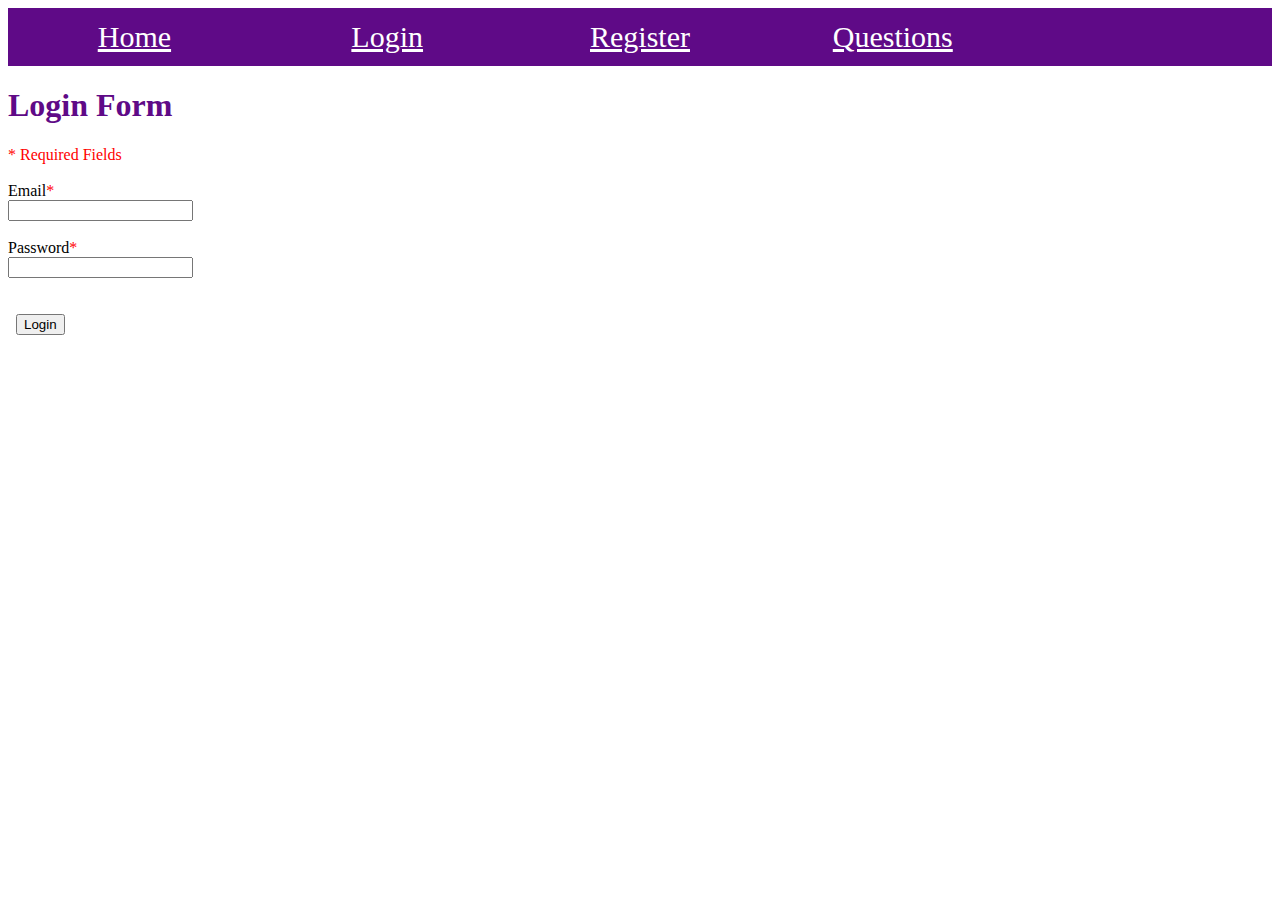
==== login.html @ f0cd6dee "Adding login, questions, and registration forms file" ====
<!DOCTYPE html>
<html lang="en-US">

<head>
    <meta charset="utf-8">
    <meta name="viewport" content="width=device-width, initial-scale=1">
    <title>Login Form</title>

    <link href='https://fonts.googleapis.com/css?family=Roboto:400,300,500,100' rel='stylesheet' type='text/css'>
    <link rel="stylesheet" type="text/css" href="style.css"> 
</head>

<body id="login_body">

<!-- Header Menu -->

<nav id="nav_menu">
    <a href="index.html" class="home">Home</a>
    <!--<a href="aboutme.html">About Me</a>-->
    <a href="login.html" class="login_active">Login</a>
    <a href="register.html">Register</a>
    <a href="questions.html">Questions</a>
</nav>

<!-- Main Container -->
<main id="main_login">
    <h1 id="login_header">Login Form</h1>
    <span style="color: red; ">* Required Fields</span><br><br>

    <!-- Form for PHP -->
    <form action="display_login.php" method="post" id="login_form">
        <div id="login_data">
            <label>Email<span style="color: red; ">*</span></label><br>
            <input type="email" name="email_address" id="login_email_address"><br><br>

            <label>Password<span style="color: red; ">*</span></label><br>
            <input type="password" name="password" id="login_password"><br><br><br>
        </div>

        <div id="login_button">
            <label>&nbsp;</label>
            <input type="submit" value ="Login" id="login_submit_button"><br>
        </div>
    </form>
</main>
</body>

</html>
---- style.css ----
/* Home Page - index.html*/

#home_page {
    margin:0;
    font-family: Arial, Helvetica, sans-serif;}

#nav_menu {
    width:100%;
    margin: auto;
    background-color: #5F0A87;
    text-align: center;
    overflow: auto;}

#nav_menu a{
    float: left;
    width: 20%;
    text-align: center;
    padding: 12px 0;
    color: white;
    font-size: 30px;}

#nav_menu a:hover {
    background-color: #730099;}

#nav_menu a.home {
    background-color: #5F0A87;} /*Perfect color Purple*/

/* Login Form */


#login_header{
    color: #5F0A87;
}
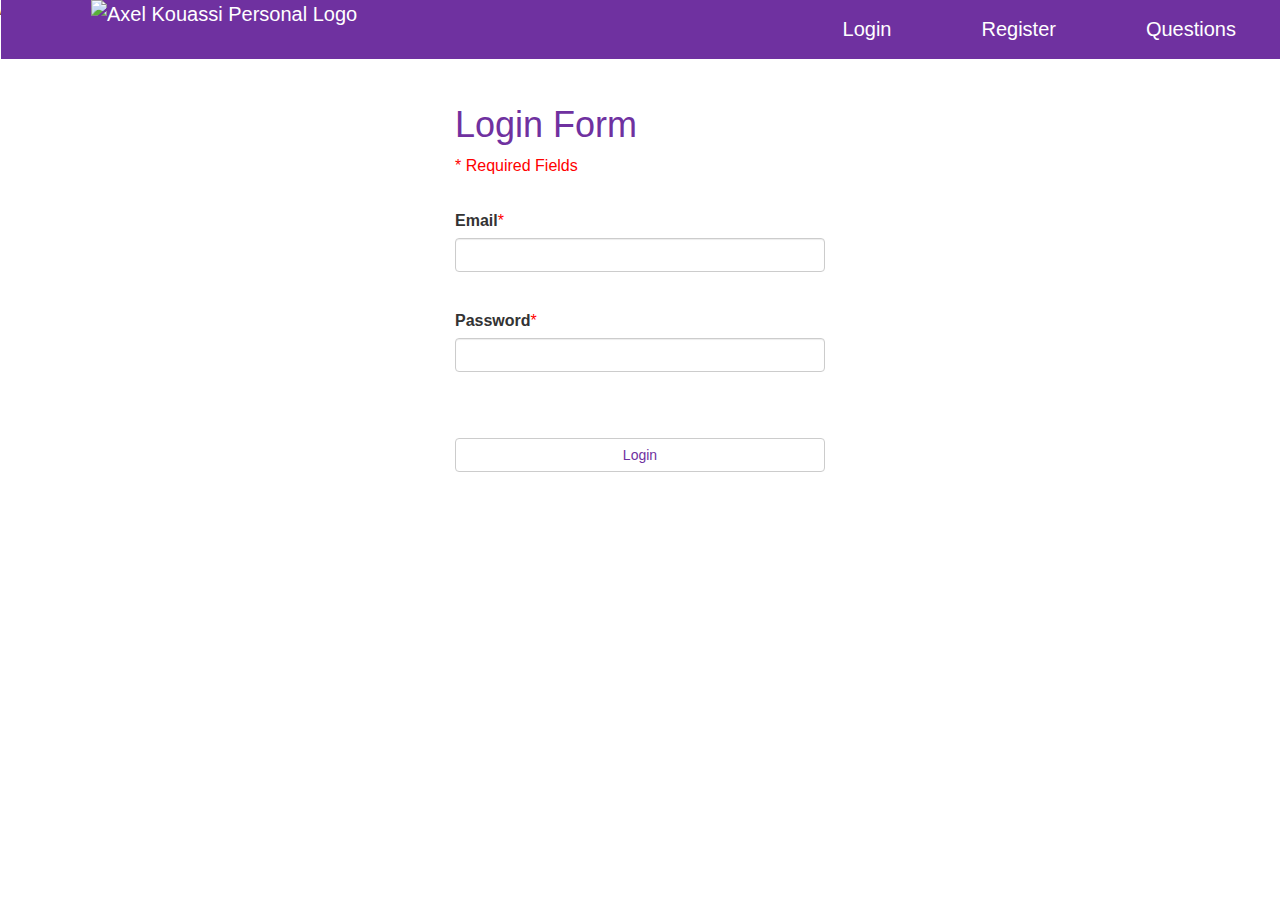
==== commit 4f66724a: "Adding CSS and Boostrap styling to all pages" ====
--- a/login.html
+++ b/login.html
@@ -2,44 +2,69 @@
 <html lang="en-US">
 
 <head>
+    <!--Bootstrap-->
     <meta charset="utf-8">
     <meta name="viewport" content="width=device-width, initial-scale=1">
+    <link rel="stylesheet" href="https://maxcdn.bootstrapcdn.com/bootstrap/3.4.0/css/bootstrap.min.css">
+    <script src="https://ajax.googleapis.com/ajax/libs/jquery/3.4.1/jquery.min.js"></script>
+    <script src="https://maxcdn.bootstrapcdn.com/bootstrap/3.4.0/js/bootstrap.min.js"></script>
+
+    <!--Favicon-->
+    <link rel="apple-touch-icon" sizes="180x180" href="favicon/apple-touch-icon.png">
+    <link rel="icon" type="image/png" sizes="32x32" href="favicon/favicon-32x32.png">
+    <link rel="icon" type="image/png" sizes="16x16" href="favicon/favicon-16x16.png">
+    <link rel="manifest" href="favicon/site.webmanifest">
+
+    <!--Website Title-->
     <title>Login Form</title>
 
+    <!--Google Fonts-->
     <link href='https://fonts.googleapis.com/css?family=Roboto:400,300,500,100' rel='stylesheet' type='text/css'>
-    <link rel="stylesheet" type="text/css" href="style.css"> 
+
+    <!--CSS-->
+    <link rel="stylesheet" href="style.css" type="text/css" >
+
 </head>
 
-<body id="login_body">
+<body id="home_page">
 
-<!-- Header Menu -->
+//Top bar menu
+<div class="navbar">
+    <nav id="nav_menu">
+        <a href="index.html">
+            <img src="images/logo1.jpg" alt = "Axel Kouassi Personal Logo" id = "logo"></a>
+        <a href="questions.html"class ="right_align">Questions</a>
+        <a href="register.html"class ="right_align">Register</a>
+        <a href="login.html" class ="right_align">Login</a>
+    </nav>
+</div>
 
-<nav id="nav_menu">
-    <a href="index.html" class="home">Home</a>
-    <!--<a href="aboutme.html">About Me</a>-->
-    <a href="login.html" class="login_active">Login</a>
-    <a href="register.html">Register</a>
-    <a href="questions.html">Questions</a>
-</nav>
 
 <!-- Main Container -->
 <main id="main_login">
-    <h1 id="login_header">Login Form</h1>
-    <span style="color: red; ">* Required Fields</span><br><br>
+
+
 
     <!-- Form for PHP -->
-    <form action="display_login.php" method="post" id="login_form">
+    <form action="display_login.php" method="post" id="login_form" class ="form">
+        <h1 id="login_header">Login Form</h1>
+        <p style="color: red; ">* Required Fields</p><br>
         <div id="login_data">
-            <label>Email<span style="color: red; ">*</span></label><br>
-            <input type="email" name="email_address" id="login_email_address"><br><br>
+            <div class="form-group">
+                <label for="login_email_address">Email</label><span style="color: red; ">*</span>
+                <input type="email" name="email_address" class="form-control" id="login_email_address">
+            </div><br>
 
-            <label>Password<span style="color: red; ">*</span></label><br>
-            <input type="password" name="password" id="login_password"><br><br><br>
-        </div>
+            <div class="form-group">
+                <label for="login_password">Password</label><span style="color: red; ">*</span>
+                <input type="password" name="password" class="form-control" id="login_password">
+            </div>
+
+        </div><br>
 
         <div id="login_button">
             <label>&nbsp;</label>
-            <input type="submit" value ="Login" id="login_submit_button"><br>
+            <input type="submit" class="btn btn-default btn-block" value ="Login" id="login_submit_button"><br>
         </div>
     </form>
 </main>
--- a/style.css
+++ b/style.css
@@ -4,44 +4,73 @@
     margin:0;
     font-family: Arial, Helvetica, sans-serif;}
 
+#logo{
+    max-height: 60px;
+    height: auto;
+    max-width: 100%;
+    border: 0;
+    vertical-align: middle;
+    padding-left:90px;
+    float: left;
+}
+
 #nav_menu {
+    margin : 0;
+    top: 0;
+    position: fixed;
+    background-color: #6F31A0;/*#5F0A87;*/
     width:100%;
-    margin: auto;
-    background-color: #5F0A87;
-    text-align: center;
     overflow: auto;}
 
 #nav_menu a{
-    float: left;
-    width: 20%;
-    text-align: center;
-    padding: 12px 0;
-    color: white;
-    font-size: 30px;}
 
-#nav_menu a:hover {
-    background-color: #730099;}
+    color: white /*#5F0A87*/;
+    font-size: 20px;
+}
 
-#nav_menu a.home {
-    background-color: #5F0A87;} /*Perfect color Purple*/
+.right_align{
+    float: right;
+    padding: 15px 45px;
+}
 
-/* Login Form */
+#picture{
+    width: 100%;
+    height: auto;
+    overflow: hidden;}
+
+/* Give purple color to button*/
+.btn{
+    color: #6F31A0;
+}
+
+/* Give purple color to all h1 elements*/
+h1{
+    color: #6F31A0;
+}
+
+.navbar{
+    max-width: 100%;
+    margin: 0;
+    padding: 0;
+}
+
+.form  {
+    max-width: 400px;
+    padding: 15px;
+    margin: 0 auto;
+    position: relative;
+    height: auto;
+    font-size: 16px;
+    /*
+
+    position: relative;*/
+}
+
+h1 {
+
+    margin-bottom: 10px;}
+
+btn btn-default btn-block{
+    background-color: #6F31A0;}
 
 
-#login_header{
-    color: #5F0A87;
-}
-
-
-
-
-
-
-
-
-
-
-
-
-
-
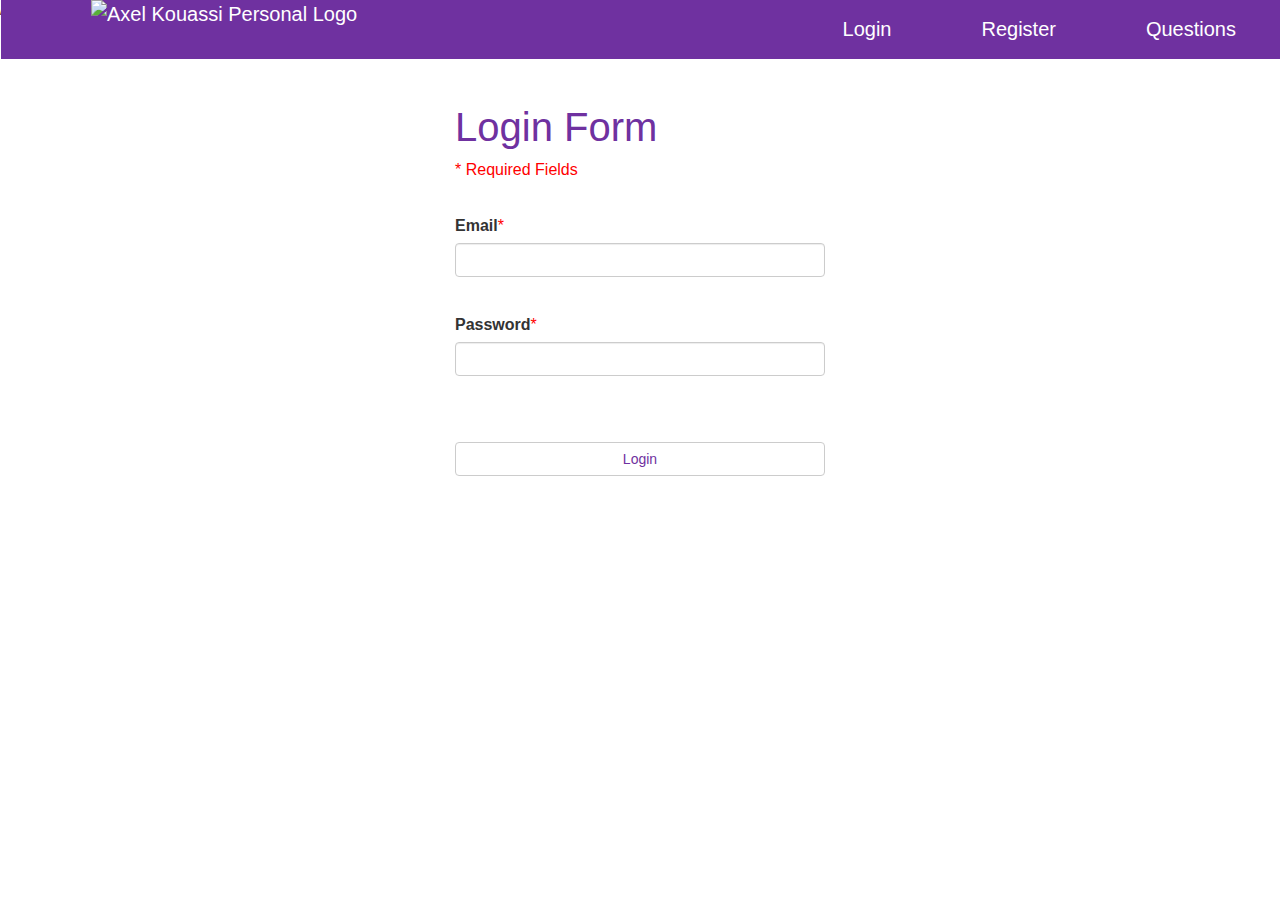
==== commit 728a9354: "changing questions.html to php" ====
--- a/login.html
+++ b/login.html
@@ -43,10 +43,10 @@
 <!-- Main Container -->
 <main id="main_login">
 
-
-
     <!-- Form for PHP -->
     <form action="display_login.php" method="post" id="login_form" class ="form">
+        <input type="hidden" name="action" value="validate_login">
+
         <h1 id="login_header">Login Form</h1>
         <p style="color: red; ">* Required Fields</p><br>
         <div id="login_data">
--- a/style.css
+++ b/style.css
@@ -46,6 +46,8 @@
 /* Give purple color to all h1 elements*/
 h1{
     color: #6F31A0;
+    font-size: 40px;
+    margin-bottom: 10px;
 }
 
 .navbar{
@@ -66,11 +68,37 @@
     position: relative;*/
 }
 
-h1 {
 
-    margin-bottom: 10px;}
 
 btn btn-default btn-block{
     background-color: #6F31A0;}
 
 
+/* Display_Login.php */
+h2{
+    color: red;
+    margin-bottom: 0;
+    padding-bottom: 0;}
+
+table{
+    border: solid 1px black;
+    margin-top: 0;
+    padding-bottom: 0;}
+
+th{
+    width:200px;
+    height: 30px;
+    padding-left: 5px;
+    border:1px solid black;}
+
+td{
+    width:200px;
+    height: 30px;
+    border:1px solid black;
+    padding-left: 5px;}
+
+.display{
+    margin: 30px;
+}
+
+
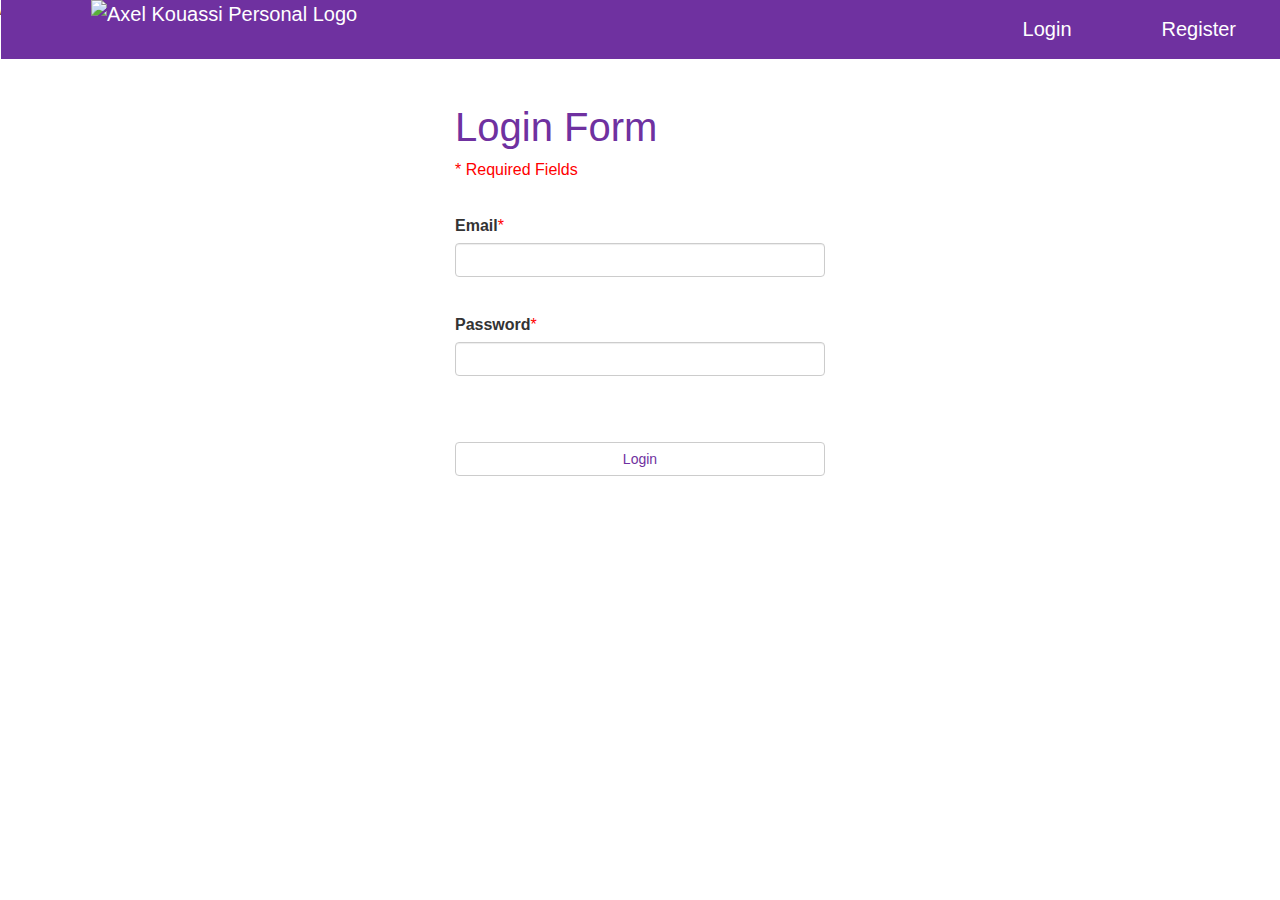
==== commit 8edba346: "Hiding questions.php from landing page, only connected user can see it and have access to it" ====
--- a/login.html
+++ b/login.html
@@ -33,7 +33,6 @@
     <nav id="nav_menu">
         <a href="index.html">
             <img src="images/logo1.jpg" alt = "Axel Kouassi Personal Logo" id = "logo"></a>
-        <a href="questions.html"class ="right_align">Questions</a>
         <a href="register.html"class ="right_align">Register</a>
         <a href="login.html" class ="right_align">Login</a>
     </nav>
